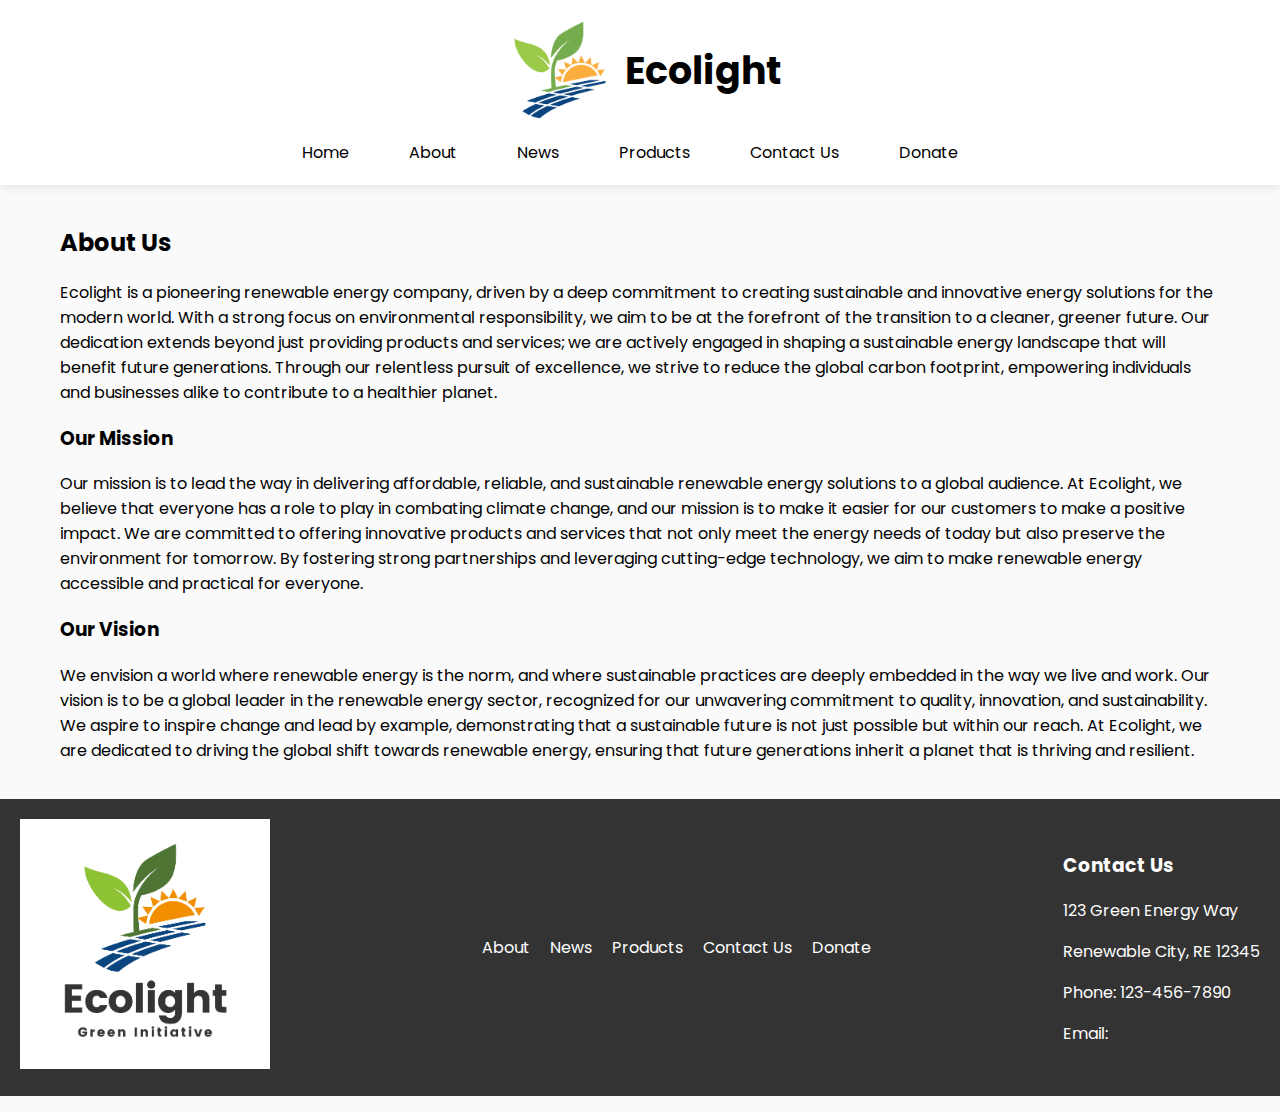
==== aboutUs.html @ dfd4e3e1 "update" ====
<!DOCTYPE html>
<html>
    <head>
        <meta charset="utf-8">
        <meta http-equiv="X-UA-Compatible" content="IE=edge">
        <title></title>
        <meta name="description" content="">
        <meta name="viewport" content="width=device-width, initial-scale=1.0">
        <link rel="stylesheet" href="css/index.css">
    </head>
    <body>
        <nav>
            <div class="logo">
                <a href="index.html">
                    <img src="_images/iconlogo.png" alt="logo">
                    <h1>Ecolight</h1>
                </a>
            </div>
            <div class="visible-menu">
                <ul>
                    <li><a href="index.html">Home</a></li>
                    <li><a href="aboutUs.html">About</a></li>
                    <li><a href="news.html">News</a></li>
                    <li><a href="products.html">Products</a></li>
                    <li><a href="contactUs.html">Contact Us</a></li>
                    <li><a href="donate.html">Donate</a></li>
                </ul>
            </div>
        </nav>
        <section class="content">
            <div class="aboutContent">
                <h2>About Us</h2>
                <p>Ecolight is a pioneering renewable energy company, driven by a deep commitment to creating sustainable and innovative energy solutions for the modern world. With a strong focus on environmental responsibility, we aim to be at the forefront of the transition to a cleaner, greener future. Our dedication extends beyond just providing products and services; we are actively engaged in shaping a sustainable energy landscape that will benefit future generations. Through our relentless pursuit of excellence, we strive to reduce the global carbon footprint, empowering individuals and businesses alike to contribute to a healthier planet.</p>
                
                <h3>Our Mission</h3>
                <p>Our mission is to lead the way in delivering affordable, reliable, and sustainable renewable energy solutions to a global audience. At Ecolight, we believe that everyone has a role to play in combating climate change, and our mission is to make it easier for our customers to make a positive impact. We are committed to offering innovative products and services that not only meet the energy needs of today but also preserve the environment for tomorrow. By fostering strong partnerships and leveraging cutting-edge technology, we aim to make renewable energy accessible and practical for everyone.</p>
                
                <h3>Our Vision</h3>
                <p>We envision a world where renewable energy is the norm, and where sustainable practices are deeply embedded in the way we live and work. Our vision is to be a global leader in the renewable energy sector, recognized for our unwavering commitment to quality, innovation, and sustainability. We aspire to inspire change and lead by example, demonstrating that a sustainable future is not just possible but within our reach. At Ecolight, we are dedicated to driving the global shift towards renewable energy, ensuring that future generations inherit a planet that is thriving and resilient.</p>
            </div>
        </section>
        <footer>
            <div class="footerContent">
                <div class="footerLogo">
                    <img src="_images/logo1.png" alt="logo">
                </div>
                <div class="footerLinks">
                    <ul>
                        <li><a href="./aboutUs.html">About</a></li>
                        <li><a href="news.html">News</a></li>
                        <li><a href="products.html">Products</a></li>
                        <li><a href="contactUs.html">Contact Us</a></li>
                        <li><a href="donate.html">Donate</a></li>
                    </ul>
                </div>
                <div class="footerContact">
                    <h3>Contact Us</h3>
                    <p>123 Green Energy Way</p>
                    <p>Renewable City, RE 12345</p>
                    <p>Phone: 123-456-7890</p>
                    <p>Email:</p>
                </div>
        </footer>
        <script src="" async defer></script>
    </body>
</html>

<p></p>
---- css/index.css ----
@import url('https://fonts.googleapis.com/css2?family=Poppins:ital,wght@0,100;0,200;0,300;0,400;0,500;0,600;0,700;0,800;0,900;1,100;1,200;1,300;1,400;1,500;1,600;1,700;1,800;1,900&display=swap');

body {
  font-family: 'Poppins', sans-serif;
  margin: 0;
  padding: 0;
  box-sizing: border-box;
  background-color: #fafafa;
  width: 100vw;
}



a {
  text-decoration: none;
  color: #333;
}

nav{
  display: flex;
  flex-direction: column;
  justify-content: center;
  align-items: center;
  padding: 10px 50px;
  background-color: #fff;
  box-shadow: 0 2px 10px rgba(0, 0, 0, 0.1);
}

nav a {
  color: black;
  display: flex;
  flex-direction: row;
  align-items: center;
  text-align: center;
}

nav .logo {
  display: flex;
  align-items: center;
}

nav .logo h1 {
  font-size: 38px;
}
nav ul {
  display: flex;
  list-style: none;
}

nav ul li {
  margin-right: 20px;
  align-items: center;
  vertical-align: middle;
}

nav ul li a {
  text-decoration: none;
  color: #333;
}  

nav img {
  width: 120px;
  margin-right: 5px;
}

.content {
  padding: 20px 60px;
}

footer {
  display: flex;
  justify-content: center;
  align-items: center;
  background-color: #333;
  color: #fff;
  height: 100%;
  padding: 20px;
}

footer ul {
  display: flex;
  list-style: none;
}

footer ul li {
  margin-right: 20px;
}

footer img  {
  width: 250px;
}

footer a{
  text-decoration: none;
  color: #fff;
}

.footerContent {
  display: flex;
  flex-direction: row;
  justify-content: space-between;
  align-items: center;
  width: 100%;
}


/* Home Page Specific Styling */

.cards,
.newsCards {
  display: flex;
  flex-direction: row;
  justify-content: center;
  align-items: center;
  margin-top: 10px;
  padding-bottom: 20px;
  flex-wrap: wrap;
}

.card,
.newsCard {
  display: flex;
  flex-direction: row;
  align-items: center;
  width: 500px;
  height: 200px;
  border-radius: 10px;
  box-shadow: 0 2px 10px rgba(0, 0, 0, 0.1);
  background-color: aliceblue;
  margin: 10px;
  padding: 10px;
}
.card img { 
  height: 100%;
  width: 150px;
  object-fit: cover;
  border-top-left-radius: 10px;
  border-bottom-left-radius: 10px;
  margin-right: 10px;
}

.missionStatement {
  display: flex;
  flex-direction: column;
  justify-content: center;
  border-radius: 10px;
  padding: 20px 40px;
  text-align: center;
  background-color: #f2ffe5;
}

.currentProjects,
.latestNews,
.upcomingEvents {
  display: flex;
  flex-direction: column;
  justify-content: center;
  padding: 20px 40px;
  text-align: center;
  background-color: #ffffff;
}

.latestNews {
  background-color: #daff9d;

}

.upcomingEvents {
  text-align: left;
  background-color: #fff7eb;

}

.newsCard {
  height: 200px;
  width: 100%;
}



/* Contact Form Specific Styling */
.contactForm {
  display: flex;
  flex-direction: column;
  justify-content: center;
  align-items: center;
  background-color: #8EC235;
  padding: 20px;
  border-radius: 10px;
  box-shadow: 0 2px 10px rgba(0, 0, 0, 0.1);
  width: 400px;
}

.contactForm input {
  width: 300px;
  height: 30px;
  margin: 10px;
  padding: 5px;
  border-radius: 5px;
  border: 1px solid #333;
}

.contactForm textarea {
  width: 300px;
  height: 100px;
  margin: 10px;
  padding: 5px;
  border-radius: 5px;
  border: 1px solid #333;
}

.contactForm button {
  width: 100px;
  height: 30px;
  margin: 10px;
  padding: 5px;
  border-radius: 5px;
  border: 1px solid #333;
  background-color: #333;
  color: #fff;
  cursor: pointer;
}

.contactForm form {
  display: flex;
  flex-direction: column;
  justify-content: center;
  align-items: center;
  width: 100%;
  margin: 10px;
}

.contentContactUs {
  display: flex;
  flex-direction: column;
  justify-content: center;
  align-items: center;
  padding: 20px;
}

/* Donate page specific styling */

.donateBlock{
  display: flex;
  flex-direction: column;
  justify-content: center;
  align-items: center;
  margin-top: 20px;
  padding: 20px;
  border-radius: 10px;
}

.contentDonate {
  display: flex;
  flex-direction: column;
  justify-content: center;
  align-items: center;
  padding: 20px;
}

.donateInfo {
  display: flex;
  flex-direction: column;
  justify-content: center;
  align-items: center;
  padding: 20px;
  background-color: #fff7eb;
  border-radius: 10px;
  box-shadow: 0 2px 10px rgba(0, 0, 0, 0.1);
}


/* Mobile Styling */
@media screen and (max-width: 1000px) {
  * {
    overflow-x: hidden;
  }

  body {
    width: 100vw;
    overflow-x: hidden;
  }

  header {
    display: flex;
    flex-direction: column;
    justify-content: center;
    align-items: center;
  }

  nav {
    padding: 10px 10px;
    display: flex;
    flex-direction: column;
    height: 100%;
  }

  nav img {
    width: 100px;
  }

  nav ul li {
    margin-right: 10px;
  }



  .card {
    flex-direction: column;
    align-items: flex-start;
  }

  .card img {
    width: 100%;
    height: auto;
  }

  .card-content h3 {
    font-size: 1.2em;
  }

  .card-content p {
    font-size: 1em;
  }


  .footerContent {
    display: flex;
    flex-direction: row;
    justify-content: space-between;
    align-items: center;
    width: 100%;
  }

  footer img {
    width: 200px;
  }

  .footerLinks ul {
    display: flex;
    flex-direction: column;
    justify-content: center;
    align-items: center;
  }
}

.currentProjects {
  display: flex;
  flex-direction: column;
  gap: 20px;
}

.currentProjects p,
.latestNews p {
  display: none;
  text-align: center;
}

.card,
.newsCard {
  display: flex;
  align-items: center;
  gap: 20px;
  border: 1px solid #ccc;
  padding: 10px;
  border-radius: 8px;
  height: 100%;
}

.card img {
  width: 150px;
  height: auto;
  border-radius: 8px;
}

.card-content {
  flex: 1;
}

.card-content h3 {
  margin: 0;
  font-size: 1.5em;
}

.card-content p {
  margin: 10px 0 0;
}

.visible-menu ul {
  list-style-type: none;
  padding: 0;
  margin: 0;
  display: flex;
}

.visible-menu ul li {
  display: inline;
}

.visible-menu ul li a {
  text-decoration: none;
  color: black;
  padding: 10px 20px;
  border-radius: 5px;
}

.visible-menu ul li a:hover {
  
  color: rgb(255, 179, 0);
}

.dropdown {
position: relative;
display: inline-block;
}
.dropdown:hover .dropdown-content {
display: block;
}


/* Media query for mobile devices */
@media screen and (max-width: 600px) {
  .visible-menu ul {
    list-style-type: none;
    padding: 0;
    margin: 0;
    display: flex;
    flex-direction: row;
    flex-wrap: wrap;
    gap: 0px;
  }

  .visible-menu ul li a {
    text-decoration: none;
    color: black;
    padding: 5px 5px;
    width: 100%;
    display: flex;
    justify-content: center;
  }

  .visible-menu {
    width: 100%;
  }

  .content {
    padding: 20px 10px;
  }
  .contactForm {
    width: 80%;
  }

  .contactForm input {
    width: 95%;
    height: 30px;
    margin: 10px;
    padding: 5px;
    border-radius: 10px !important;
    border: 1px solid #333;
  }

  .contactForm textarea {
    width: 95%;
    height: 100px;
    margin: 10px;
    padding: 5px;
    border-radius: 10px !important;
    border: 1px solid #333;
  }

  .footerContent {
    display: flex;
    flex-direction: column;
    justify-content: center;
    align-items: center;
    width: 100%;
  }
}
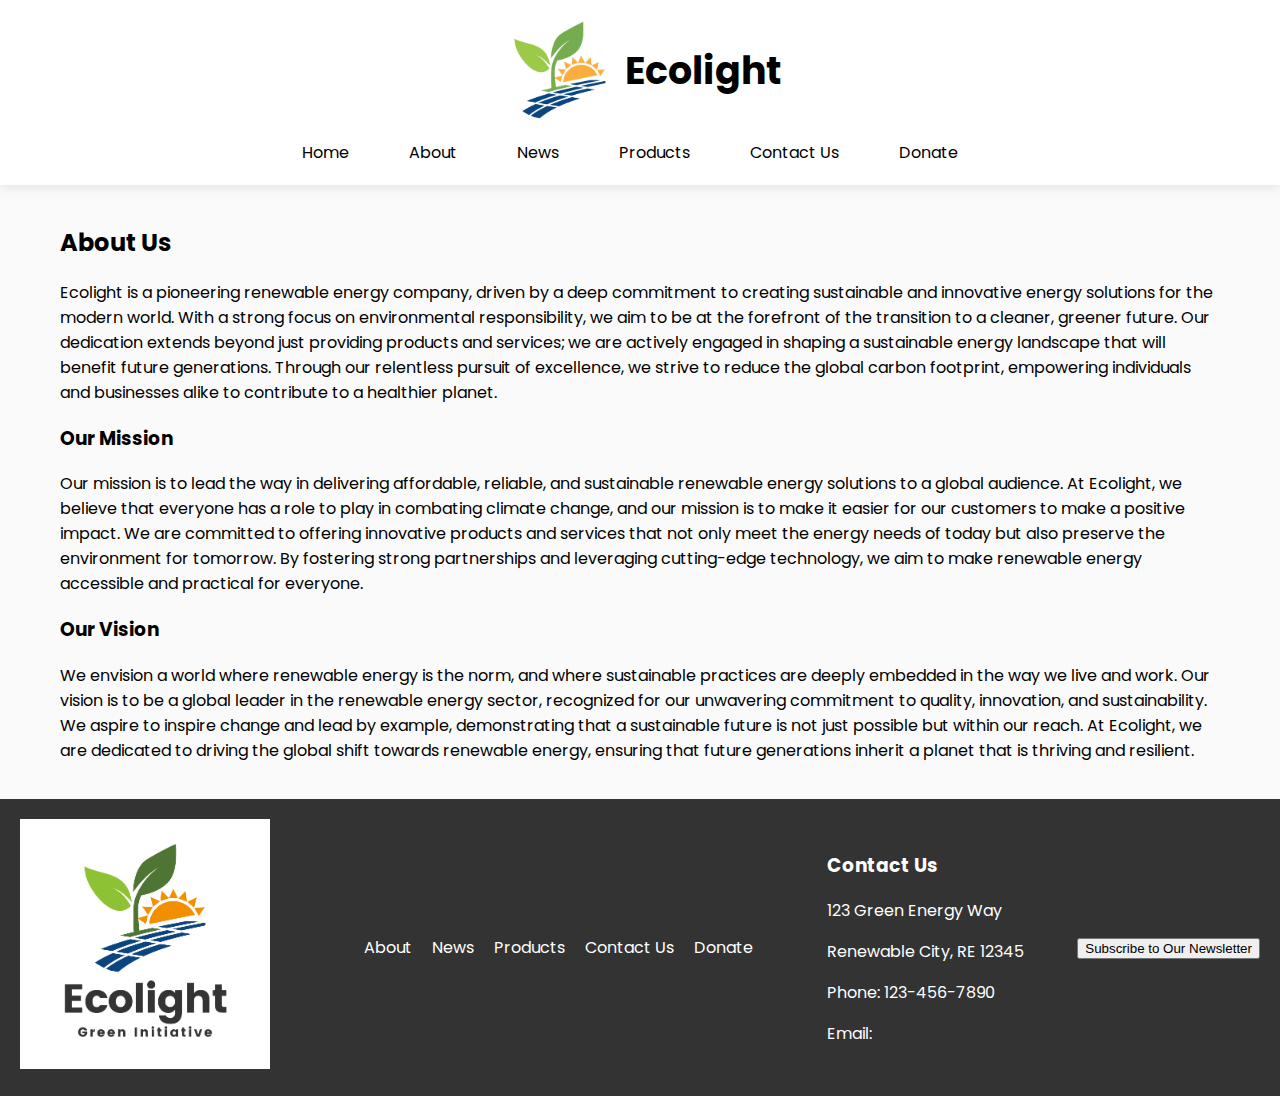
==== commit fb6af21f: "part 3 changes" ====
--- a/aboutUs.html
+++ b/aboutUs.html
@@ -1,12 +1,14 @@
 <!DOCTYPE html>
-<html>
+<html lang="en">
     <head>
-        <meta charset="utf-8">
+        <meta charset="UTF-8">
         <meta http-equiv="X-UA-Compatible" content="IE=edge">
-        <title></title>
-        <meta name="description" content="">
         <meta name="viewport" content="width=device-width, initial-scale=1.0">
+        <meta name="description" content="Learn more about Ecolight Green and our mission to drive global sustainable energy solutions">
+        <meta name="keywords" content="Ecolight, About Us, Sustainable Energy, Renewable Energy, Green Energy">
+        <title>About Us - Ecolight Green</title>
         <link rel="stylesheet" href="css/index.css">
+        <script src="js/index.js" async defer></script>
     </head>
     <body>
         <nav>
@@ -60,9 +62,21 @@
                     <p>Phone: 123-456-7890</p>
                     <p>Email:</p>
                 </div>
+        
+                <div class="newsletterSignup">
+                    <button id="openNewsletterModal">Subscribe to Our Newsletter</button>
+                </div>
+            </div>
         </footer>
-        <script src="" async defer></script>
+
+        <!-- Modal for Google Form -->
+        <div id="newsletterModal" class="modal">
+            <div class="modal-content">
+                <span class="close-button" id="closeNewsletterModal">&times;</span>
+                <h2>Subscribe to Our Newsletter</h2>
+                <iframe src="https://docs.google.com/forms/d/e/1FAIpQLSdhzcFlbeJ1x0EcTZY5eqxk9zCSsxNqcHhH-IOHfKNia44atg/viewform?embedded=true" width="640" height="425" frameborder="0" marginheight="0" marginwidth="0">Loading…</iframe>
+            </div>
+        </div>
+        
     </body>
-</html>
-
-<p></p>+</html>--- a/css/index.css
+++ b/css/index.css
@@ -9,8 +9,6 @@
   background-color: #fafafa;
   width: 100vw;
 }
-
-
 
 a {
   text-decoration: none;
@@ -478,3 +476,31 @@
   }
 }
 
+.modal {
+  display: none;
+  position: fixed;
+  z-index: 1000;
+  left: 0;
+  top: 0;
+  width: 100%;
+  height: 100%;
+  overflow: auto;
+  background-color: rgba(0, 0, 0, 0.5);
+  justify-content: center;
+  align-items: center;
+}
+
+.modal-content {
+  background-color: #fff;
+  padding: 20px;
+  border-radius: 8px;
+  width: 90%;
+  max-width: 600px;
+}
+
+.close-button {
+  float: right;
+  font-size: 24px;
+  font-weight: bold;
+  cursor: pointer;
+}